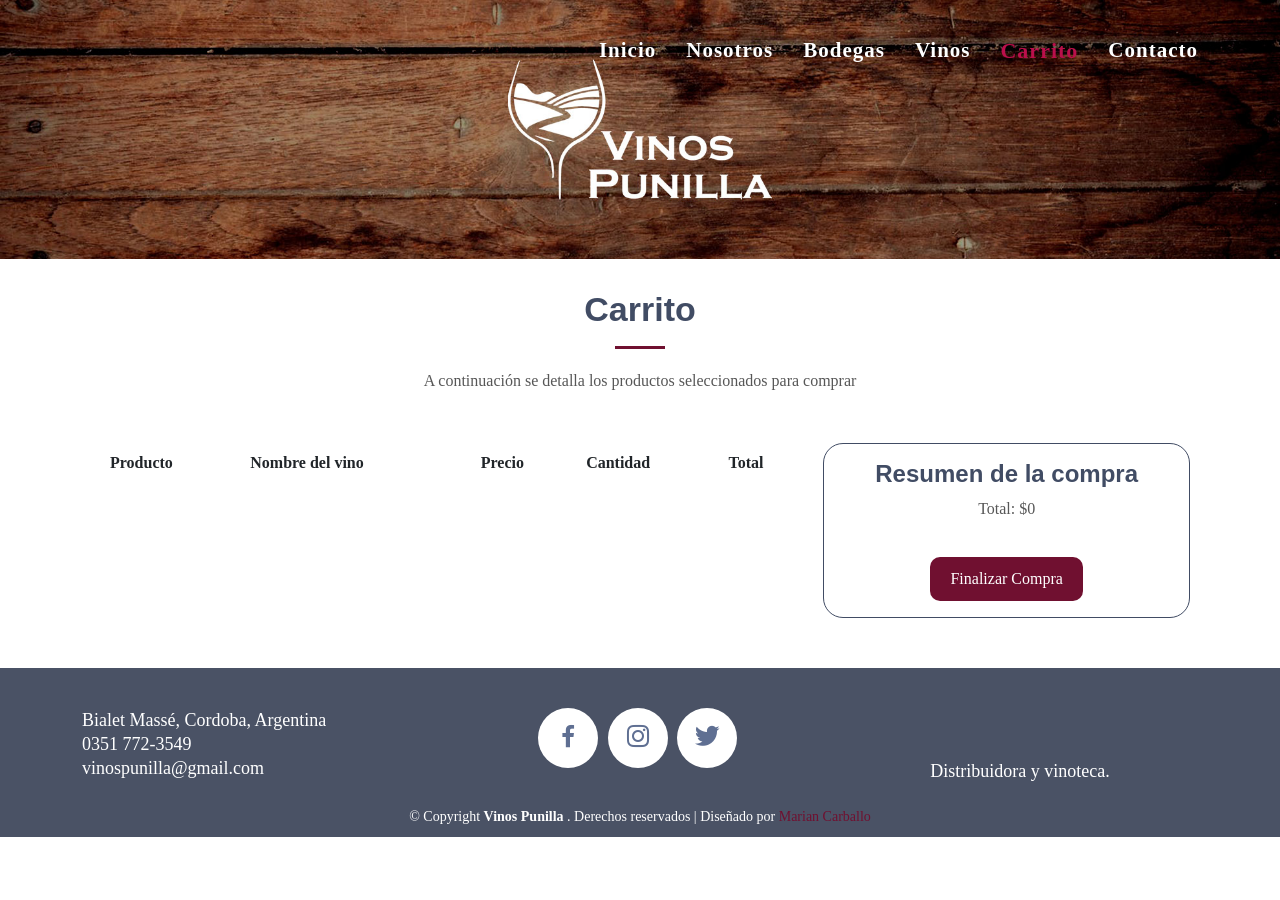
==== carrito.html @ a0bcf309 "nueva entrega" ====
<!DOCTYPE html>
<html lang="es.AR">

<head>
  <meta charset="utf-8">
  <meta http-equiv="X-UA-Compatible" content="IE=edge">  
  <meta content="width=device-width, initial-scale=1.0" name="viewport">
  <title>Vinos Punilla</title>
  <meta name="author" content="Vinos Punilla" />
  <meta name="copyright" content="Vinos Punilla" />
  <meta name="description" content="Somos Vinos Punilla, una vinoteca y distribuidora, nueva que trabaja únicamente con bodegas de Córdoba.
  Este proyecto nace con la propuesta inicial de ser una vinoteca diferente cuyo principal objetivo es la de revolucionar el mercado vitivinícola dentro de la Provincia de Córdoba.
  Luego de realizar un estudio de mercado nos encontramos con que la gran mayoría de los vinos instalados dentro de esta región son, en su gran mayoría, mendocinos. Nuestro principal objetivo es promover el consumo interno dentro de la provincia. 
  Dar a conocer las fincas y bodegas de la región que son las que le atribuyen a estos vinos esa identidad tan particular. 
  Nuestras principales ofertas provienen de bodegas ubicadas, en Traslasierra, Colonia Caroya, Valle de Calamuchita." >
  <meta name="keywords" content="Vinos Punilla, Vinos Punilla distribuidora y vinoteca, vinos en Córdoba, Punilla, vinospunilla, valle Punilla, vinos en Córdoba, Vinoteca, vinoteca punilla, vinos punilla distribuidora,">
  <meta property="og:image" content="https://vinospunilla.com.ar/VP.png">
  <meta property="og:title" content="Vinos Punilla">
  <meta property="og:description" content="Somos Vinos Punilla, una vinoteca y distribuidora, nueva que trabaja únicamente con bodegas de Córdoba.">

  <!-- Favicons -->
  <link href="favicon.png" rel="icon"> 
  <link rel="apple-touch-icon" sizes="57x57" href="favicon/apple-icon-57x57.png">
  <link rel="apple-touch-icon" sizes="60x60" href="favicon/apple-icon-60x60.png">
  <link rel="apple-touch-icon" sizes="72x72" href="favicon/apple-icon-72x72.png">
  <link rel="apple-touch-icon" sizes="76x76" href="favicon/apple-icon-76x76.png">
  <link rel="apple-touch-icon" sizes="114x114" href="favicon/apple-icon-114x114.png">
  <link rel="apple-touch-icon" sizes="120x120" href="favicon/apple-icon-120x120.png">
  <link rel="apple-touch-icon" sizes="144x144" href="favicon/apple-icon-144x144.png">
  <link rel="apple-touch-icon" sizes="152x152" href="favicon/apple-icon-152x152.png">
  <link rel="apple-touch-icon" sizes="180x180" href="favicon/apple-icon-180x180.png">
  <link rel="icon" type="image/png" sizes="192x192" href="favicon/android-icon-192x192.png">
  <link rel="icon" type="image/png" sizes="32x32" href="favicon-32x32.png">
  <link rel="icon" type="image/png" sizes="96x96" href="favicon/favicon-96x96.png">
  <link rel="icon" type="image/png" sizes="16x16" href="favicon/favicon-16x16.png">
  <link rel="manifest" href="favicon/manifest.json"> 
  <meta name="msapplication-TileImage" content="favicon/ms-icon-144x144.png">

  <!-- Google Fonts -->
  <link href="https://fonts.googleapis.com/css?family=Open+Sans:300,300i,400,400i,600,600i,700,700i|Raleway:300,300i,400,400i,500,500i,600,600i,700,700i|Poppins:300,300i,400,400i,500,500i,600,600i,700,700i" rel="stylesheet">

  <!-- Vendor CSS Files --> 
  <link href="assets/vendor/bootstrap/css/bootstrap.min.css" rel="stylesheet">
  <link href="assets/vendor/bootstrap-icons/bootstrap-icons.css" rel="stylesheet">
  <link href="assets/vendor/boxicons/css/boxicons.min.css" rel="stylesheet">
  <link href="assets/vendor/glightbox/css/glightbox.min.css" rel="stylesheet">
  <link href="assets/vendor/swiper/swiper-bundle.min.css" rel="stylesheet">
   <!-- Template Main CSS File -->
  <link href="assets/css/style.css" rel="stylesheet">
  <link href="assets/css/owl.carousel.min.css" rel="stylesheet">
</head>

<body>
  <!-- ======= Header ======= -->
  <header id="header" class="fixed-top header-carrito">
    <div class="container d-flex align-items-center justify-content-between">
      <h1 class="logo">      
      <a href="index.html" class="logo"><img src="assets/img/logo-blanco.png" alt="" class="img-fluid"></a></h1>
      <nav id="navbar" class="navbar">
        <ul>
          <li><a class="nav-link scrollto " href="index.html">Inicio</a></li>
          <li><a class="nav-link scrollto" href="index.html#nosotros">Nosotros </a></li>
          <li><a class="nav-link scrollto" href="index.html#clientes">Bodegas</a></li>
          <li><a class="nav-link scrollto " href="index.html#vinos">Vinos</a></li>  
          <li><a class="nav-link scrollto active " href="">Carrito</a></li> 
          <li><a class="nav-link scrollto" href="index.html#contact">Contacto</a></li>
        </ul>
        <i class="bi bi-list mobile-nav-toggle"></i>
      </nav>
    </div>
  </header>

  <section id="hero2" class="d-flex align-items-center justify-content-center">   
      <img src="assets/img/carrito.jpg" alt="carrito" class="img-fluid"> 
  </section>

  <main id="main">
    <!-- seccion para el carrito -->
    <section id="carrito-vinos" class="carrito-vinos">
      <div class="container">
        <div class="section-title">
          <h2 class="carrito-ti">Carrito</h2>
          <p>A continuación se detalla los productos seleccionados para comprar</p>
        </div>
        <div class="row contenedor-principal">
          <div class="col-md-8 contenedor-carrito">
            <div class="table-responsive">
              <table class="table table-borderless">
                <thead>
                  <tr>
                    <th>Producto</th>
                    <th>Nombre del vino</th>
                    <th>Precio</th>
                    <th>Cantidad</th>
                    <th>Total</th>
                  </tr>
                </thead>
                <tbody id="carrito-items">
                  <!-- Las filas se generarán dinámicamente -->
                </tbody>
              </table>
            </div>
          </div>
          <div class="col-md-4 resumen-compra">
            <h4 class="tit-resumen">Resumen de la compra</h4>
            <p class="suma-carrito"></p>
            <button id="finalizar-compra">Finalizar Compra</button>
          </div>
        </div>
      </div>
    </section>  
  </main>

  <!-- ======= Footer ======= -->
  <footer id="footer">
    <div class="container">
      <div class="row">
        <div class="col-lg-4 col-md-6 footer-contact">
          <p>Bialet Massé, Cordoba, Argentina <br>
            0351 772-3549<br>
            vinospunilla@gmail.com<br>
          </p>                  
        </div>
        <div class="col-lg-4 col-md-6 social-links">
          <a href="https://www.facebook.com/profile.php?id=100081919189488" class="facebook" target="_blank"><i class="bx bxl-facebook"></i></a>
          <a href="https://www.instagram.com/vinospunilla/" class="instagram"target="_blank"><i class="bx bxl-instagram"></i></a> 
          <a href="https://twitter.com/vinospunilla" class="twitter"><i class="bx bxl-twitter"></i></a>
        </div>
        <div class="col-lg-4 col-md-12 footer-links">
          <h3><a href="index.html" class="logo"><img src="assets/img/logo-blanco.png" alt="" class="img-fluid"></a></h3>
          <p>Distribuidora y vinoteca.</p>     
        </div>
      </div>
    </div>

    <div class="container copyright ">     
       <div class="col-lg-12 col-md-12 ">
        &copy; Copyright <strong><span>Vinos Punilla </span></strong>. Derechos reservados  |  Diseñado por  <a href="https://mariancarballo.com.ar" target="_blank">  Marian Carballo  </a> 
       </div>      
    </div>     
  </footer>  

  <a href="#" class="back-to-top d-flex align-items-center justify-content-center"><i class="bi bi-arrow-up-short"></i></a>

  <!-- Vendor JS Files -->
  <script src="assets/vendor/purecounter/purecounter_vanilla.js"></script>
  <script src="assets/vendor/bootstrap/js/bootstrap.bundle.min.js"></script>
  <script src="assets/vendor/glightbox/js/glightbox.min.js"></script>  
  <script src="assets/vendor/swiper/swiper-bundle.min.js"></script>
  <script src="assets/vendor/php-email-form/validate.js"></script>

  <!-- MI_JS -->
  <script src="mi_JS/carrito.js"></script>
  <!-- Main JS File -->
  <script src="assets/js/main.js"></script>

  <script src="https://code.jquery.com/jquery-3.2.1.min.js"></script>
  <script src="https://cdn.jsdelivr.net/npm/@popperjs/core@2.9.2/dist/umd/popper.min.js" ></script> 
  <script src="https://cdn.jsdelivr.net/npm/bootstrap@5.0.2/dist/js/bootstrap.min.js" ></script> 
  <script src="assets/js/owl.carousel.min.js"></script>
  <script src="assets/js/script.js"></script>


</body>
</html>
---- assets/css/style.css ----
/*--------------------------------------------------------------
# General
 #701030;
 #780A2F;
--------------------------------------------------------------*/
/* momentaneo */
/* #header{
  background: #b5afaf;
  padding: 15px 0;
}  */
/* momentaneo */

body {
  font-family: "Spectral", serif;
  font-size: 1rem;
  color: #353535;
}
a {
  color: #701030;
  text-decoration: none;
}
a:hover {
  color: #780A2F;
  text-decoration: none;
}

h2,
h3,
h4,
h5,
h6 {
  font-family: "Spectral", sans-serif;
}

h5 {
  color: #fff; 
  padding-bottom: 15px;
}
p {
  /* font-size: 18px; */
  color:#575757;
}
/*--------------------------------------------------------------
# Back to top button
--------------------------------------------------------------*/
.back-to-top {
  position: fixed;
  visibility: hidden;
  opacity: 0;
  right: 20px;
  bottom: 30px;
  z-index: 996;
  background: #701030;
  width: 50px;
  height: 50px;
  border-radius: 50px;
  transition: all 0.4s;
}

.back-to-top i {
  font-size: 40px;
  font-weight: 700;
  color: #fff;
  line-height: 0;
}

@media (max-width: 991px) {
  .back-to-top {
    position: fixed;
    visibility: hidden;
    opacity: 0;
    right: 10px;
    bottom: 50px;
    z-index: 996;
    background: #701030;
    width: 35px;
    height: 35px;
    border-radius: 50px;
    transition: all 0.4s;
  }
  .back-to-top i {
    font-size: 20px;
    font-weight: 700;
    color: #fff;
    line-height: 0;
  }
}

.back-to-top:hover {
  background: #701030;
  color: #fff;
}

.back-to-top.active {
  visibility: visible;
  opacity: 1;
}

/*--------------------------------------------------------------
# Header
--------------------------------------------------------------*/
#header {
  transition: all 0.5s;
  z-index: 997;
  padding: 24px 0;
  background: #b5afaf;
}
 #header.header-transparent {
  background: transparent;
} 

#header.header-scrolled {
  background: rgba(55, 64, 85, 0.9);
  /* padding: 15px 0; */
}
#header .logo {
  font-size: 28px;
  margin: 0;
  padding: 0 10px;
  line-height: 1;
  font-weight: 600;
  letter-spacing: 2px;
  font-family: "Poppins", sans-serif;
}
#header .logo a {
  color: #fff;
  display: none;
}
#header .logo img {
  max-height: 60px;
}
#header.header-scrolled .logo {
   display: block;
}

/** Desktop Navigation */
.navbar {
  padding: 0;
}
.navbar ul {
  margin: 0;
  padding: 0;
  display: flex;
  list-style: none;
  align-items: center;
}
.navbar li {
  position: relative;
}
.navbar a,
.navbar a:focus {
  display: flex;
  align-items: center;
  justify-content: space-between;
  padding: 10px 0 10px 30px;
  color: #fff;
  font-size: 21px;
  font-weight: 700;
  letter-spacing: 1px;
  white-space: nowrap;
  transition: 0.3s;
}
.navbar a i,
.navbar a:focus i {
  font-size: 22px;
  line-height: 0;
  margin-left: 5px;
}
.navbar a:hover,
.navbar .active,
.navbar .active:focus,
.navbar li:hover>a {
  color: #BB0F4B;
  font-weight: 700;
  font-size: 22px;
}
.navbar .dropdown ul {
  display: block;
  position: absolute;
  left: 14px;
  top: calc(100% + 30px);
  margin: 0;
  padding: 10px 0;
  z-index: 99;
  opacity: 0;
  visibility: hidden;
  background: #fff;
  box-shadow: 0px 0px 30px rgba(127, 137, 161, 0.25);
  transition: 0.3s;
}
.navbar .dropdown ul li {
  min-width: 200px;
}
.navbar .dropdown ul a {
  padding: 10px 20px;
  font-size: 22px;
  text-transform: none;
  color: #414c64;
}
.navbar .dropdown ul a i {
  font-size: 18px;
}

/** Mobile Navigation s*/
.mobile-nav-toggle {
  color: #fff;
  font-size: 28px;
  cursor: pointer;
  display: none;
  line-height: 0;
  transition: 0.5s;
}

@media (max-width: 991px) {
  .mobile-nav-toggle {
    display: block;
  }
  .navbar ul {
    display: none;
  }
}
.navbar-mobile {
  position: fixed;
  overflow: hidden;
  top: 0;
  right: 0;
  left: 0;
  bottom: 0;
  background: rgba(45, 53, 69, 0.9);
  transition: 0.3s;
  z-index: 999;
}

.navbar-mobile .mobile-nav-toggle {
  position: absolute;
  top: 15px;
  right: 15px;
}

.navbar-mobile ul {
  display: block;
  position: absolute;
  top: 55px;
  right: 15px; 
  left: 15px;
  padding: 10px 0;
  background-color: #fff;
  overflow-y: auto;
  transition: 0.3s;
}

.navbar-mobile a,
.navbar-mobile a:focus {
  padding: 10px 20px;
  font-size: 21px;
  color: #414c64;
}

.navbar-mobile a:hover,
.navbar-mobile .active,
.navbar-mobile li:hover>a {
  color: #BB0F4B;
}

.navbar-mobile .dropdown ul {
  position: static;
  display: none;
  margin: 10px 20px;
  padding: 10px 0;
  z-index: 99;
  opacity: 1;
  visibility: visible;
  background: #fff;
  box-shadow: 0px 0px 30px rgba(127, 137, 161, 0.25);
}

.navbar-mobile .dropdown ul li {
  min-width: 200px;
}

.navbar-mobile .dropdown ul a {
  padding: 10px 20px;
}

.navbar-mobile .dropdown ul a i {
  font-size: 12px;
}


/*--------------------------------------------------------------
# Hero Section
--------------------------------------------------------------*/
#hero {
  width: 100%;
  height: 80vh;
  background: url("../img/hero8.jpg") top center;
  background-size: cover;
  position: relative;
}

#hero:before {
  content: "";
  background: rgba(45, 53, 69, 0.3);
  position: absolute;
  bottom: 0;
  top: 0;
  left: 0;
  right: 0;
}

.hero {
  width: 100%;
  min-height: 100vh;
  position: relative;
  padding: 80px 0;
  display: flex;
  align-items: center;
  justify-content: center;
}

#hero .fondo {
  position: absolute;
  inset: 0;
  display: block;
  width: 100%;
  height: 100%;
  object-fit: cover;
  z-index: 1;
}

.hero:before {
  content: "";
  background-color: #c3aeb3;
  opacity: 30%;
  position: absolute; 
  inset: 0;
  z-index: 2;
}

.hero .container {
  position: relative;
  z-index: 3;
}
.imagen {
  display: flex;
  justify-content: flex-end;
}
.descrip{
  display: flex;
  flex-direction: column;
  justify-content: flex-end;
  align-items: flex-start;
}

.hero h2 {
  font-family: "Copperplate Gothic Bold" !important; 
  margin-top: 20%;
  text-align: left;
  letter-spacing: 3px;
  color: #fff; 
  font-size: 60px;
  font-weight: 700;
}

.hero p {
  margin: 10px 0 0 0;
  font-size: 28px;
  color:  #ffffff;
}
@media (max-width: 992px) {
.hero { 
  min-height: 50vh;
}
}
@media (max-width: 768px) {
  .hero { 
    min-height: 35vh;
  }
  .hero h2 {
    font-size: 50px;  
  }
  .hero p {
    font-size: 24px;
  }
}


#hero .container {
  text-align: center;
  padding-top: 30px;
}

#hero h1 {
  font-family: "Copperplate Gothic Bold" !important; 
  margin: 0;
  font-size: 100px;
  font-weight: 700;
  line-height: 56px;
  color: #fff;
}

#hero h2 {
  color: #eee;
  margin: 340px 0 0 0;
  font-size: 25px;
}

#hero .btn-get-started {
  font-family: "Raleway", sans-serif;
  font-weight: 500;
  font-size: 15px;
  letter-spacing: 1px;
  display: inline-block;
  padding: 9px 35px;
  border-radius: 50px;
  transition: 0.5s;
  margin-top: 40px;
  border: 2px solid #780A2F;
  color: #fff;
}

#hero .btn-get-started:hover {
  background: #701030;
}

@media (max-width: 1655px) {
  #hero {
    background-attachment: fixed;    
  } 
  #hero h2 {
    font-size: 24px;
    line-height: 26px;
    margin: 260px 0 0 0;
  }
}

@media (max-width: 1024px) {
  #hero {
    background-attachment: fixed;
  } 
  #hero h2 {
    font-size: 24px;
    line-height: 26px;
    margin: 260px 0 0 0;
  }
}

@media (max-width: 992px) {
  #hero .container {
    padding-top: 0;
  }
  #hero h2 {
    font-size: 24px;
    line-height: 26px;
    margin: 310px 0 0 0;
  }
}

@media (max-width: 768px) {
  #hero {
    height: 100vh;
  }
  #hero h1 {
    font-size: 50px;
    line-height: 50px;
  }
  #hero h2 {
    font-size: 24px;
    line-height: 26px;
    margin: 165px 0 0 0;
  }
}
@media (max-width: 500px) {
  #hero h1 {
    font-size: 90px;
    line-height: 90px;
  }

  #hero h2 {
    font-size: 24px;
    line-height: 26px;
    margin: 200px 0 0 0;
  }
}

/*--------------------------------------------------------------
# Sections General
--------------------------------------------------------------*/
section {
  padding: 60px 0;
}

.section-bg {
  background-color: #f7f8fa;
}

.section-title {
  text-align: center;
  padding-bottom: 30px;
}

.section-title h2 {
  font-weight: 700;
  font-size: 34px;
  color: #414c64;  
  text-transform:initial;
  margin-bottom: 20px;
  padding-bottom: 20px;
  position: relative;
}

.section-title h2::after {
  content: "";
  position: absolute;
  display: block;
  width: 50px;
  height: 3px;
  background: #701030;
  bottom: 0;
  left: calc(50% - 25px);
}

.section-title p {
  margin-bottom: 0;
  /* font-size: 18px;
  color: #575757;; */
}

/*--------------------------------------------------------------
# Breadcrumbs
--------------------------------------------------------------*/
.breadcrumbs {
  padding: 20px 0;
  background-color: #fafafc;
  min-height: 40px;
  margin-top: 82px;
}

@media (max-width: 992px) {
  .breadcrumbs {
    margin-top: 68px;
  }
}

.breadcrumbs h2 {
  font-size: 24px;
  font-weight: 300;
  margin: 0;
}

@media (max-width: 992px) {
  .breadcrumbs h2 {
    margin: 0 0 10px 0;
  }
}

.breadcrumbs ol {
  display: flex;
  flex-wrap: wrap;
  list-style: none;
  padding: 0;
  margin: 0;
  font-size: 14px;
}

.breadcrumbs ol li+li {
  padding-left: 10px;
}

.breadcrumbs ol li+li::before {
  display: inline-block;
  padding-right: 10px;
  color: #6c757d;
  content: "/";
}

@media (max-width: 768px) {
  .breadcrumbs .d-flex {
    display: block !important;
  }

  .breadcrumbs ol {
    display: block;
  }

  .breadcrumbs ol li {
    display: inline-block;
  }
}

/*--------------------------------------------------------------
# Clients
--------------------------------------------------------------*/
.clients {
  padding: 15px 0;
  text-align: center;
}

.clients img {
  /* max-width: 45%; */
  transition: all 0.4s ease-in-out;
  display: inline-block;
  /* padding: 10px ; */
  filter: grayscale(100);
}

.clients img:hover {
  filter: none;
  transform: scale(1.15);
}

@media (max-width: 768px) {
  .clients img {
    max-width: 40%;
  }
}

/*--------------------------------------------------------------
# nosotros
--------------------------------------------------------------*/
.nosotros h3 {
  font-weight: 700;
  font-size: 34px;
  color: #414c64;
}

.nosotros h4 {
  font-size: 20px;
  font-weight: 700;
  margin-top: 5px;
  color:#701030 ;  
}

.nosotros i {
  font-size: 48px;
  margin-top: 15px;
  color: #8b97b3;
}


/*--------------------------------------------------------------
# vinos carrito y compra  
--------------------------------------------------------------*/

/* 02/11/24 */
section#hero2 {
  padding: 0;
}
#header.header-carrito {
  background: transparent;
  /* background: rgba(55, 64, 85, 0.9); */
} 
#header.header-carrito.header-scrolled {
  background: rgba(55, 64, 85, 0.9);
  padding: 10px 0;
}
 #hero2 {
  padding-top: 70px;
} 

section#carrito-vinos {
  padding: 30px 0;
}

.bg-secondary { 
  background-color: #780A2F!important;
}
.btn .badge {
  position: relative;
  top: -20px;
  left: -20px;
}
#vinos h4.tit-card {
  font-family: 'Poppins';
  color: rgba(45, 53, 69, 0.9);
  font-size: 1.5rem;
  font-weight: 600;
}
.filtros {
  font-family: "Spectral";
  background-color: #f8f9fa;
  padding: 15px;
  border-radius: 5px;
  box-shadow: 0 2px 4px rgba(0, 0, 0, 0.1);
}

.filtros h4 {
  margin-bottom: 15px;
}
.filtros h3 {
  color: #414c64;
  font-size: 1.5rem;
}
label.form-label {
  font-family: "Spectral";
  color: #414c64;
}
.filtros .form-select {
  margin-bottom: 10px;
  color: #414c64;
}
select#filtrar-bodega {
  font-family: "Spectral";
  color: #414c64;
}
select#ordenar-precios {
  font-family: "Spectral";
  color: #414c64;
}
.form-select:focus {
  border-color: #780A2F;
  box-shadow: 2px 2px 2px 0px rgba(120,10,47,0.75);
  -webkit-box-shadow: 2px 2px 2px 0px rgba(120,10,47,0.75);
  -moz-box-shadow: 2px 2px 2px 0px rgba(120,10,47,0.75);
}
.btn-comprar {
  display: flex;
  align-items: center;
}

.btn-comprar i {
  margin-right: 8px;
}

#vinos a.btn-comprar {
  background: #701030; 
  border: 0;
  padding: 5px 10px;
  color: #fff;
  transition: 0.4s;
  border-radius: 50px;
  margin: 10px;
}

#vinos a.btn-comprar:hover {
  background: #BB0F4B;
}

#vinos a.btn-agregar  {
  background: #BB0F4B;  
  border: 0;
  padding: 5px 10px;
  color: #fff;
  transition: 0.4s;
  border-radius: 50px;
}

#vinos a.btn-agregar.agregar:hover {
  background: #701030;
}


/* dentro de carrito.html */
.contenedor-principal {
  display: flex;
  justify-content: space-between;
  padding: 20px;
}
.img-vinos{
  width: 100%;
  height: auto;
}
.resumen-compra {
  padding-top: 1rem;
  padding-bottom: 1rem;
  border-radius: 20px;
  border: 1px solid #414c64;
  text-align: center;
}
.tit-resumen{
  color:#414c64;
  font-weight: 600;
}
button.btn.btn-success.btn-sm {
  background-color: #576279;
  border-color: #303030;
}
button.btn.btn-danger.btn-sm {
  background-color: #414c64;
  border-color: #303030;
}
#finalizar-compra {
  margin-top: 20px;
  padding: 10px 20px;
  background-color: #701030;
  border-radius: 10px;
  color: #ffffff;
  border: none;
  cursor: pointer;
}
#finalizar-compra:hover {
  background-color: #ffffff; 
  color: #701030;
  border:1px solid #701030;
}

/*--------------------------------------------------------------
# Contact
--------------------------------------------------------------*/
.contact .info-box {
  color: #444444;
  text-align: center;
  box-shadow: 0 0 20px rgba(65, 76, 100, 0.05);
  padding: 20px 0;
}

.contact .info-box i {
  font-size: 32px;
  color: #701030;
  border-radius: 50%;
  padding: 8px;
  border: 2px dotted #780A2F;
}

.contact .info-box h3 {
  font-size: 20px;
  color: #777777;
  font-weight: 700;
  margin: 10px 0;
}

.contact .info-box p {
  padding: 0;
  line-height: 24px;
   margin-bottom: 0;
}

.contact .php-email-form {
  box-shadow: 0 0 20px rgba(65, 76, 100, 0.05);
  padding: 30px;
}

.contact .php-email-form .error-message {
  display: none;
  color: #fff;
  background: #ed3c0d;
  text-align: left;
  padding: 15px;
  font-weight: 600;
}

.contact .php-email-form .error-message br+br {
  margin-top: 25px;
}

.contact .php-email-form .sent-message {
  display: none;
  color: #fff;
  background: #18d26e;
  text-align: center;
  padding: 15px;
  font-weight: 600;
}

.contact .php-email-form .loading {
  display: none;
  background: #fff;
  text-align: center;
  padding: 15px;
}

.contact .php-email-form .loading:before {
  content: "";
  display: inline-block;
  border-radius: 50%;
  width: 24px;
  height: 24px;
  margin: 0 10px -6px 0;
  border: 3px solid #18d26e;
  border-top-color: #eee;
  animation: animate-loading 1s linear infinite;
}

.contact .php-email-form input,
.contact .php-email-form textarea {
  border-radius: 4px;
  box-shadow: none;
  font-size: 14px;
}

.contact .php-email-form input:focus,
.contact .php-email-form textarea:focus {
  border-color: #701030;
}

.contact .php-email-form input {
  padding: 10px 15px;
}

.contact .php-email-form textarea {
  padding: 12px 15px;
}

.contact .php-email-form button[type=submit] {
  background: #701030;
  border: 0;
  padding: 10px 30px;
  color: #fff;
  transition: 0.4s;
  border-radius: 50px;
}

.contact .php-email-form button[type=submit]:hover {
  background: #BB0F4B;
}

@keyframes animate-loading {
  0% {
    transform: rotate(0deg);
  }

  100% {
    transform: rotate(360deg);
  }
}

/*--------------------------------------------------------------
# Footer
--------------------------------------------------------------*/
#footer {
  color: #fff;
  font-size: 18px;
  background: rgba(55, 64, 85, 0.9);
}

#footer .footer-contact{
  text-align: left;
  padding-top: 40px;
}

#footer .footer-contact p { 
  line-height: 24px;
  margin-bottom: 0; 
  color: #fff;
}

#footer .footer-links {
  text-align: center;  
  padding-top: 40px;
}
#footer .footer-links p {
  color:#fff
}

#footer .social-links {
  text-align: center;  
  padding-top: 40px;
}

@media (max-width: 991px) {
  #footer .social-links {
    display: flex;       
    justify-content: center;
    align-items: center;  
    padding-top: 10px; 
  }  

  #footer .footer-contact {
    text-align: center;
    padding-top: 30px;    
    padding-bottom: 10px;   
  }
  #footer .copyright { 
    text-align: center;
    margin-top: 5px;
    padding-bottom: 12px; 
    font-size: 10px !important;  
  }
  #footer .footer-links {
    text-align: center;
    padding-top: 20px;
}
  #footer .social-links a {
    font-size: 24px !important;   
    width: 45px !important;
    height: 45px !important;
   
}
}

#footer .copyright { 
  text-align: center;
  margin-top: 5px;
  padding-bottom: 10px;  
  font-size: 14px;  
}

#footer .social-links a {
  font-size: 30px;
  display: inline-block;
  background: #fff;
  color: #5f6f92;
  line-height: 1.5;
  padding: 8px 0;
  margin-right: 5px;
  border-radius: 50%;
  text-align: center;
  width: 60px;
  height: 60px;
  transition: 0.3s;
}

#footer .social-links a:hover {
  background: #BB0F4B;
  color: #fff;
  text-decoration: none;
}

#footer .logo {
  font-size: 40px;
  margin: 0;
  padding: 0;
  line-height: 1;
  font-weight: 600;
  letter-spacing: 2px;  
}
#footer .logo img {
  max-height: 60px;
}


/* prueba */
.slider {
  margin-bottom: 30px;
  position: relative;
}
.slider .owl-item.active.center .slider-card {
  transform: scale(1.15);
  opacity: 1;
  background: rgb(55 64 85 / 50%); /* fallback for old browsers    #501030;   #780A2F; */
  background: -webkit-linear-gradient(to bottom, rgb(55 64 85 / 50%), rgb(55 64 85 / 50%)); 
  background: linear-gradient(to bottom, rgb(55 64 85 / 50%), rgb(55 64 85 / 50%)); 
}
.slider-card {
  background: #fff;
  padding: 0px 0px;
  margin: 45px 15px 50px 15px;
  border-radius: 5px;
  box-shadow: 0 15px 45px -15px rgb(0 0 0 / 73%);
  transform: scale(0.9);
  opacity: 0.5;
  transition: all 0.4s;
}
.slider-card img {
  border-radius: 5px 5px 10px 10px;
  padding-top: 20px;
}
.owl-nav .owl-prev {
  position: absolute;
  top: calc(50% - 25px);
  left: 0;
  opacity: 1;
  font-size: 30px !important;
  z-index: 1;
}
.owl-nav .owl-next {
  position: absolute;
  top: calc(50% - 25px);
  right: 0;
  opacity: 1;
  font-size: 30px !important;
  z-index: 1;
}
.owl-dots {
  text-align: center;
}
.owl-dots .owl-dot {
  height: 10px;
  width: 10px;
  border-radius: 10px;
  background: #ccc !important;
  margin-left: 3px;
  margin-right: 3px;
  outline: none;
}
.owl-dots .owl-dot.active {
  background: #701030 !important;
}
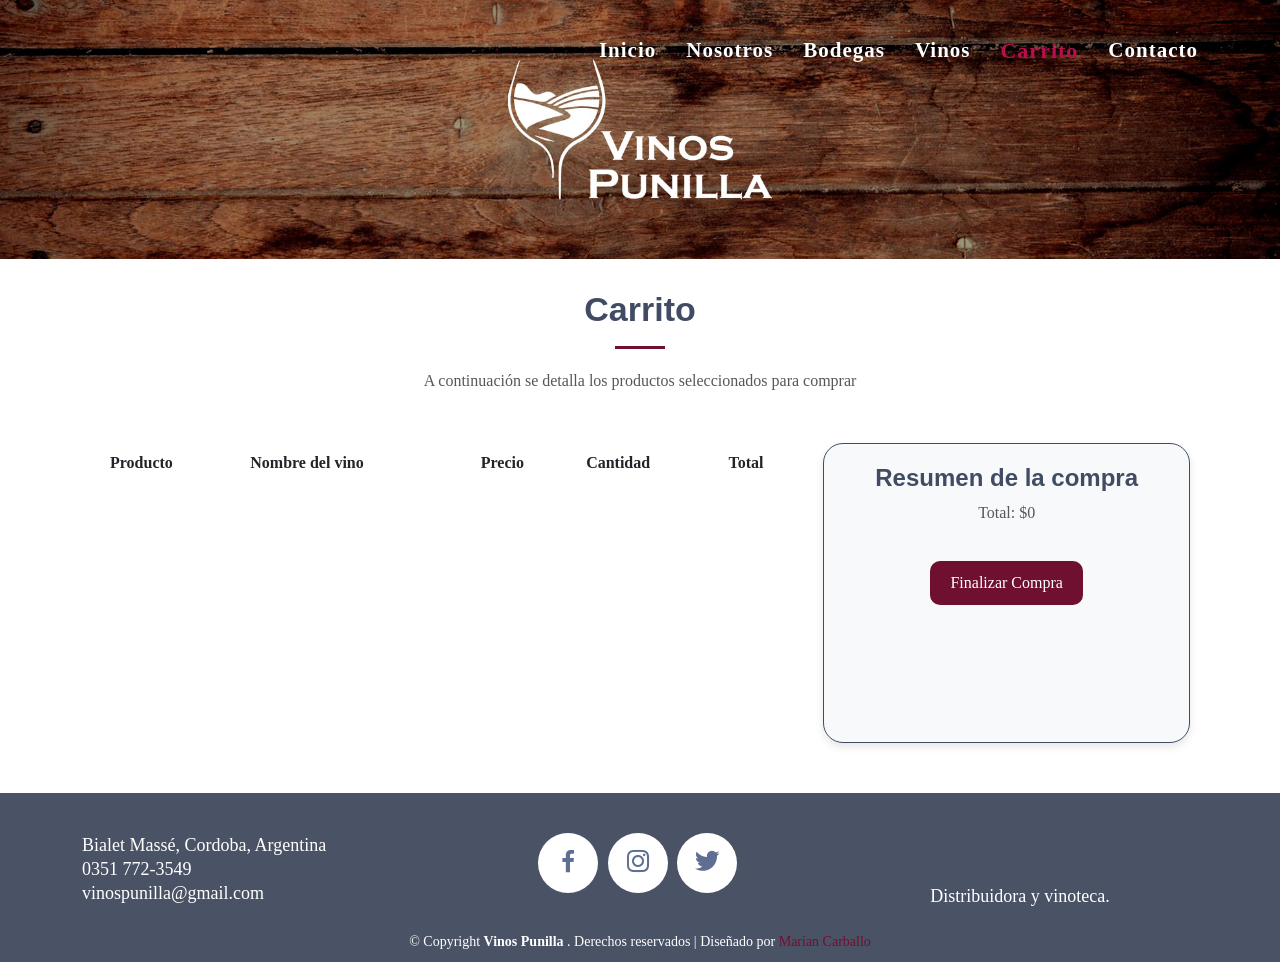
==== commit 861ec315: "cambios para los alert" ====
--- a/carrito.html
+++ b/carrito.html
@@ -43,8 +43,8 @@
   <link href="assets/vendor/bootstrap/css/bootstrap.min.css" rel="stylesheet">
   <link href="assets/vendor/bootstrap-icons/bootstrap-icons.css" rel="stylesheet">
   <link href="assets/vendor/boxicons/css/boxicons.min.css" rel="stylesheet">
-  <link href="assets/vendor/glightbox/css/glightbox.min.css" rel="stylesheet">
-  <link href="assets/vendor/swiper/swiper-bundle.min.css" rel="stylesheet">
+  <!-- <link href="assets/vendor/glightbox/css/glightbox.min.css" rel="stylesheet">
+  <link href="assets/vendor/swiper/swiper-bundle.min.css" rel="stylesheet"> -->
    <!-- Template Main CSS File -->
   <link href="assets/css/style.css" rel="stylesheet">
   <link href="assets/css/owl.carousel.min.css" rel="stylesheet">
@@ -144,18 +144,22 @@
 
   <!-- Vendor JS Files -->
   <script src="assets/vendor/purecounter/purecounter_vanilla.js"></script>
-  <script src="assets/vendor/bootstrap/js/bootstrap.bundle.min.js"></script>
-  <script src="assets/vendor/glightbox/js/glightbox.min.js"></script>  
-  <script src="assets/vendor/swiper/swiper-bundle.min.js"></script>
+  <!-- <script src="assets/vendor/bootstrap/js/bootstrap.bundle.min.js"></script> -->
+  <!-- <script src="assets/vendor/glightbox/js/glightbox.min.js"></script> --  biblioteca de JavaScript que permite crear una lightbox para mostrar imágenes, videos, iframes y contenido en línea  -->
+  <!-- <script src="assets/vendor/swiper/swiper-bundle.min.js"></script> --carrusel      -->
   <script src="assets/vendor/php-email-form/validate.js"></script>
 
   <!-- MI_JS -->
-  <script src="mi_JS/carrito.js"></script>
+  <script src="mi_JS/carrito2.js"></script>
   <!-- Main JS File -->
   <script src="assets/js/main.js"></script>
 
+   <!--  cdn para alertas sweetsalert y toastify  -->
+   <script src="https://cdn.jsdelivr.net/npm/sweetalert2@11" type="text/javascript"></script>
+   <script src="https://cdnjs.cloudflare.com/ajax/libs/toastify-js/1.6.1/toastify.js"> </script>
+
   <script src="https://code.jquery.com/jquery-3.2.1.min.js"></script>
-  <script src="https://cdn.jsdelivr.net/npm/@popperjs/core@2.9.2/dist/umd/popper.min.js" ></script> 
+  <!-- <script src="https://cdn.jsdelivr.net/npm/@popperjs/core@2.9.2/dist/umd/popper.min.js" ></script>  -->
   <script src="https://cdn.jsdelivr.net/npm/bootstrap@5.0.2/dist/js/bootstrap.min.js" ></script> 
   <script src="assets/js/owl.carousel.min.js"></script>
   <script src="assets/js/script.js"></script>
--- a/assets/css/style.css
+++ b/assets/css/style.css
@@ -11,6 +11,16 @@
 }  */
 /* momentaneo */
 
+/* inicio en sitio para tienda */
+button.swal2-confirm.swal2-styled {
+  background-color: #701030!important;
+  font-family: "Spectral", serif; 
+}
+
+
+
+
+/*  */
 body {
   font-family: "Spectral", serif;
   font-size: 1rem;
@@ -647,6 +657,7 @@
 section#hero2 {
   padding: 0;
 }
+
 #header.header-carrito {
   background: transparent;
   /* background: rgba(55, 64, 85, 0.9); */
@@ -795,6 +806,21 @@
   border:1px solid #701030;
 }
 
+.resumen-compra {
+  height: 300px; /* Altura fija que puedes ajustar según tus necesidades */
+  position: sticky;
+  top: 0;
+  background-color: #f8f9fa; /* Fondo para diferenciar visualmente */
+  padding: 20px;
+  box-shadow: 0 4px 8px rgba(0,0,0,0.1); /* Sombra opcional para un mejor diseño */
+}
+
+  
+
+
+
+
+
 /*--------------------------------------------------------------
 # Contact
 --------------------------------------------------------------*/
@@ -834,7 +860,7 @@
 .contact .php-email-form .error-message {
   display: none;
   color: #fff;
-  background: #ed3c0d;
+  background: #2e0714;
   text-align: left;
   padding: 15px;
   font-weight: 600;
@@ -847,7 +873,7 @@
 .contact .php-email-form .sent-message {
   display: none;
   color: #fff;
-  background: #18d26e;
+  background: #9e0e3e;
   text-align: center;
   padding: 15px;
   font-weight: 600;
@@ -867,7 +893,7 @@
   width: 24px;
   height: 24px;
   margin: 0 10px -6px 0;
-  border: 3px solid #18d26e;
+  border: 3px solid #9e0e3e;
   border-top-color: #eee;
   animation: animate-loading 1s linear infinite;
 }
